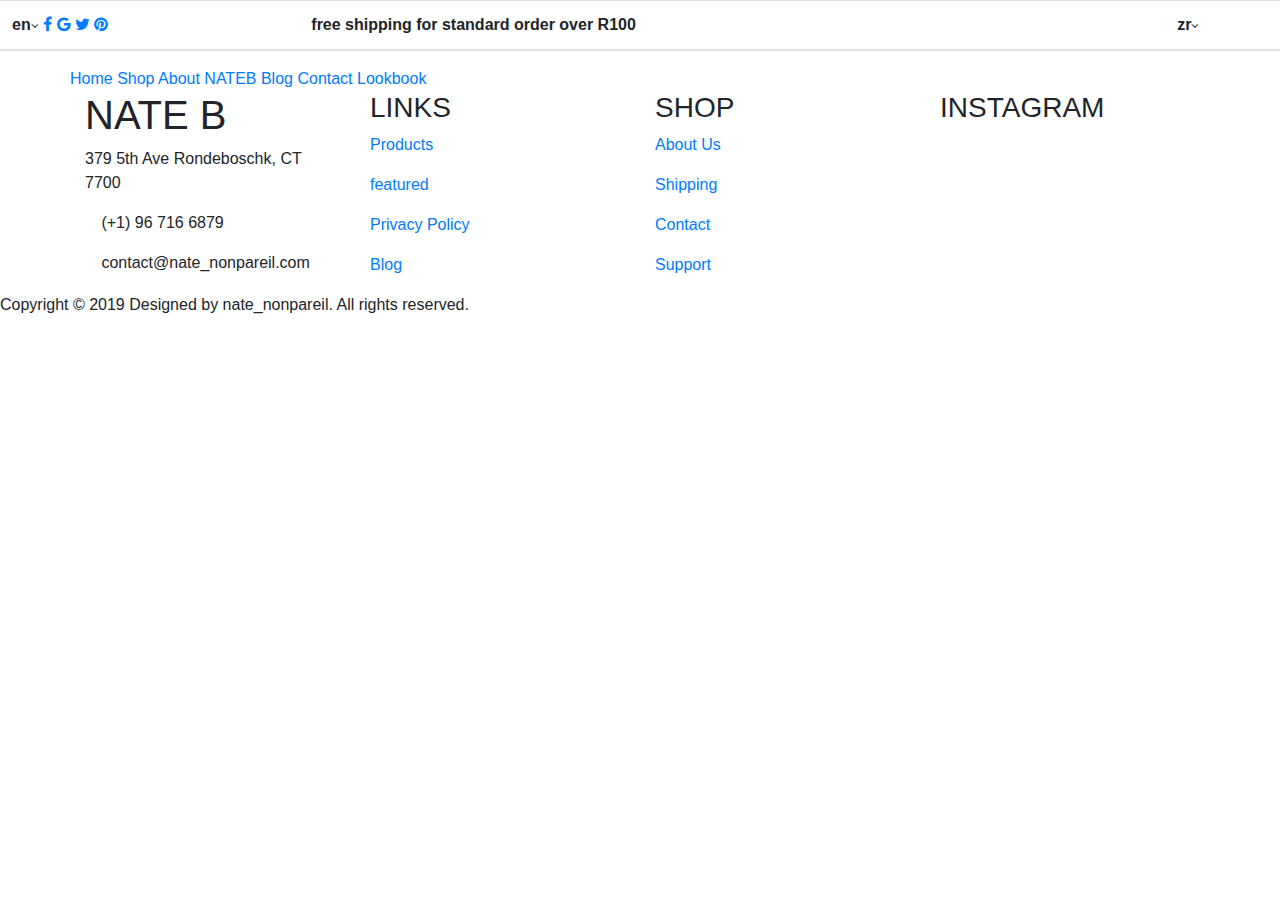
==== shop.html @ 0f22292c "Added head, navbar and footer to shop.html file" ====
<!DOCTYPE html>
<html>
<head>
	<title>NATEB fashion store</title>
	<meta charset='utf-8'>
	<meta name='viewport' content='width=device-width, initial-scale=1'>
	<!-- bootstrap cdn link -->
	<link rel='stylesheet' href='https://stackpath.bootstrapcdn.com/bootstrap/4.3.1/css/bootstrap.min.css' integrity='sha384-ggOyR0iXCbMQv3Xipma34MD+dH/1fQ784/j6cY/iJTQUOhcWr7x9JvoRxT2MZw1T' crossorigin='anonymous'>
	<!-- font awsome cdn link -->
	<link rel="stylesheet" href="https://cdnjs.cloudflare.com/ajax/libs/font-awesome/4.7.0/css/font-awesome.min.css">
	<!-- linear icons cdn -->
	<link rel="stylesheet" href="https://cdn.linearicons.com/free/1.0.0/icon-font.min.css">
    <link rel='stylesheet' type='text/css' href='css/shopstyle.css'>
     <!-- <link rel='stylesheet' type='text/css' href='css/style.css'> -->
</head>
<body>
        <div id ="top-footer"><table class="table">
                <thead>
                  <tr>
                    <th scope="col"id="firstone" >en<i class="fa fa-angle-down" style="font-size:12px"></i>
                      <a href="#" class="fa fa-facebook"></a>
                        <a href="#" class="fa fa-google"></a>
                        <a href="#" class="fa fa-twitter"></a>
                       <a href="#" class="fa fa-pinterest"></a></th>
                       <th scope="col" id="secondone">free shipping for standard order over R100</th>
                       <th scope="col" > zr<i class="fa fa-angle-down" style="font-size:12px"></i> </th>
                    </th>
                  </tr>
              </table>
            </div>
            <!-- navbar here -->
            <div class='container nav'>
			
              <nav id='navbar'>
                 
                <a class='home' href='index.html'>Home <span class='sr-only'>(current)</span></a>
              
                <a class='shop' href='shop.html '>Shop</a>
              
                <a class='about' href='#'>About</a>
              
                <a class='logo' href='#'>NATEB</a>
              
                <a class='blog' href='#'>Blog</a>
              
                <a class='contact' href='#'>Contact</a>
                
                <a class='lookbook' href='lookbook.html'>Lookbook</a>
                
              </nav>
           
        </div>
   
      <footer class="footer">
        <div class="container ">
            <div class="row">
              <div class="col-sm">
              <h1>NATE B</h1>
              <p><i class='fas fa-map-marker-alt'></i>    379 5th Ave  Rondeboschk, CT 7700</p>
              <p><i class='fas fa-phone'></i>    (+1) 96 716 6879</p>
              <p><i class='far fa-envelope'></i>  contact@nate_nonpareil.com</p>
              </div>
              <div class="col-sm">
              <h3>LINKS</h3>
              <p><a href="">Products</a></p>
              <p><a href="">featured</a></p>
              <p><a href="">Privacy Policy</a></p>
              <p><a href="">Blog</a></p>
              </div>
              <div class="col-sm">
               <h3>SHOP</h3>
               <p><a href="">About Us</a></p>
               <p><a href="">Shipping</a></p>
               <p><a href="">Contact</a></p>
               <p><a href="">Support</a></p>
              </div>
              <div class="col-sm">
                <h3>INSTAGRAM</h3>
                <div class="instagram">
                <table cellspacing="10" cellpading="10">
                  <tr>
                  <td class="pic-block"></td>
                  <td class="pic-block"></td>
                  <td class="pic-block"></td>
                  <td class="pic-block"></td>
                </tr>
                <tr>
                  <td class="pic-block"></td>
                  <td class="pic-block"></td>
                  <td class="pic-block"></td>
                  <td class="pic-block"></td>
                </tr>
                </table>
                </div>
             </div>
            </div>
            </div>
    </footer>
    <div class="bottom">
              <p>Copyright © 2019 Designed by nate_nonpareil. All rights reserved.</p>
            </div>
    <script src="js/main.js"></script>
</body>
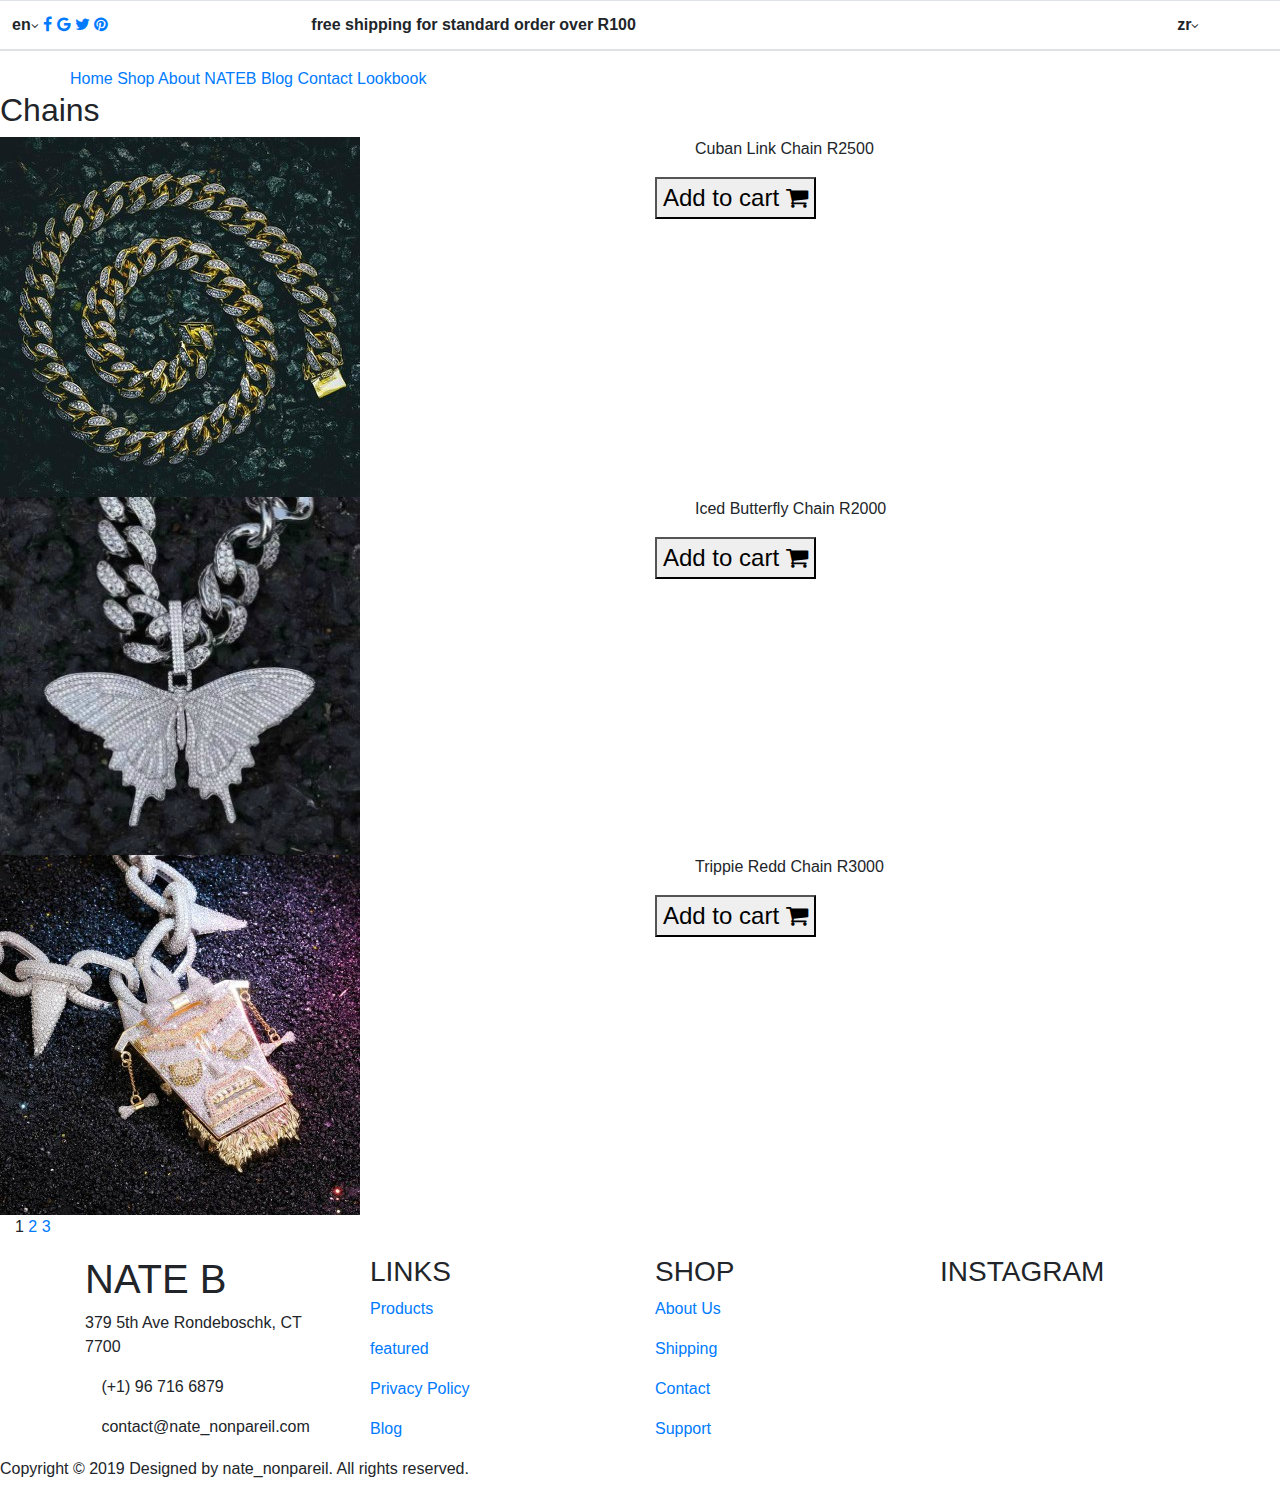
==== commit 1e7e1bde: "Added shop images, prices and add to cart button" ====
--- a/shop.html
+++ b/shop.html
@@ -50,7 +50,54 @@
               </nav>
            
         </div>
-   
+        <div id="shopbook">
+            <h2 class="line">Chains </h2>
+            <div class="row">
+                    <div class="col"><img id="chains1" src="img/chains/cuban-link-chain.jpg"></div>
+                    <div class="col">
+                        <ul>
+                            <a>Cuban Link Chain</a>
+                            <a>R2500</a>
+                        </ul>
+                        <div class="cart">
+                          <button style="font-size:24px">Add to cart <i class="fa fa-shopping-cart"></i></button>
+                        </div>
+                        </div>
+                    <div class="w-100"></div>
+                    <div class="col"><img id="chains2" src="img/chains/iced-butterfly-chain.jpg"></div>
+                     <div class="col">
+                        <ul>
+                            <a>Iced Butterfly Chain</a>
+                            <a>R2000</a>
+                        </ul>
+                        <div class="cart">
+                          <button style="font-size:24px">Add to cart <i class="fa fa-shopping-cart"></i></button>
+                        </div>
+                    </div>
+                    <div class="w-100"></div>
+                    <div class="col"><img id="chains3" src="img/chains/trippie-red-chain.jpg"></div>
+                    <div class="col">
+                            <ul>
+                                <a>Trippie Redd Chain</a>
+                                <a>R3000</a>
+                              </ul>
+                              <div class="cart">
+                                <button style="font-size:24px">Add to cart <i class="fa fa-shopping-cart"></i></button>
+                              </div>
+                    </div>
+                    </div>
+                    <div class="w-100"></div>
+                    <div class="col"></div>
+                    <div class="col">
+                            <p id="nextpage">
+                                    1
+                                    <a href="/shop2.html" >2</a>
+                                    <a href="/shop3.html">3</a>
+                                    </p>
+                                    
+                    </div>
+                    </div>
+      </div>
       <footer class="footer">
         <div class="container ">
             <div class="row">
